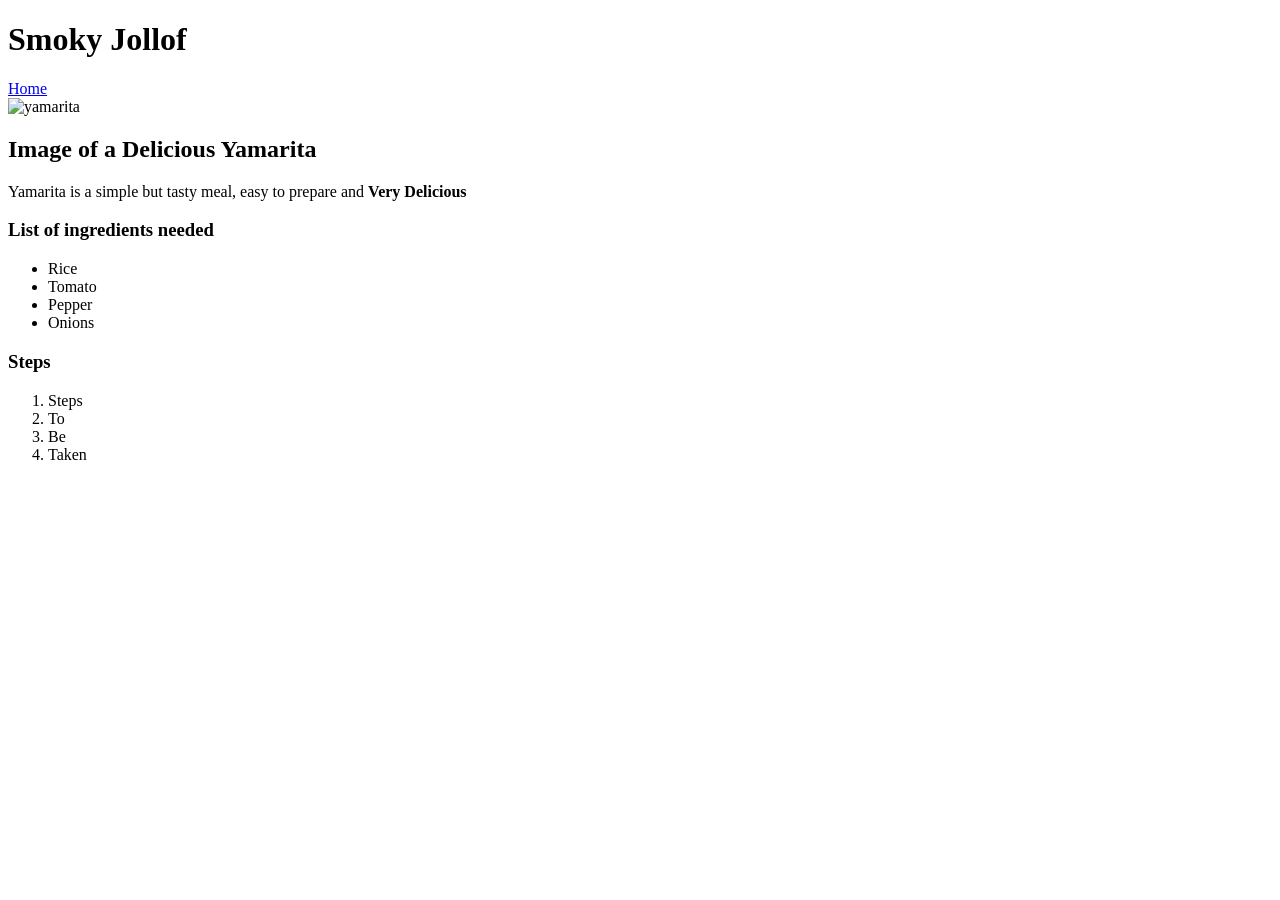
==== recipes/smokyjollof.html @ 2c571c61 "Concluded test html basics Practiced some basic html elements using a recipe themed website" ====
<!DOCTYPE html>
<html lang="en">
<head>
    <meta charset="UTF-8">
    <meta name="viewport" content="width=device-width, initial-scale=1.0">
    <title>Smoky Jollof</title>
</head>
<body>
    <h1>Smoky Jollof</h1>
    <a href="../index.html">Home</a>
<br> <img src="https://encrypted-tbn0.gstatic.com/images?q=tbn:ANd9GcTjEW5iJzy1dYgQSxzSs_RCAYyraECoU-OMRYCx4s4EZw&s=10" height="400" width="310" alt="yamarita">
    <h2><strong>Image of a Delicious Yamarita</strong></h2>
    <p>Yamarita is a simple but tasty meal, easy to prepare and <strong>Very Delicious</strong></p>
     <h3>List of ingredients needed</h3>
        <ul>
            <li>Rice</li>
            <li>Tomato</li>
            <li>Pepper</li>
            <li>Onions</li>
        </ul>
    <h3>Steps</h3>
        <ol>
            <li>Steps</li>
            <li>To</li>
            <li>Be</li>
            <li>Taken</li>
        </ol>
</body>
</html>
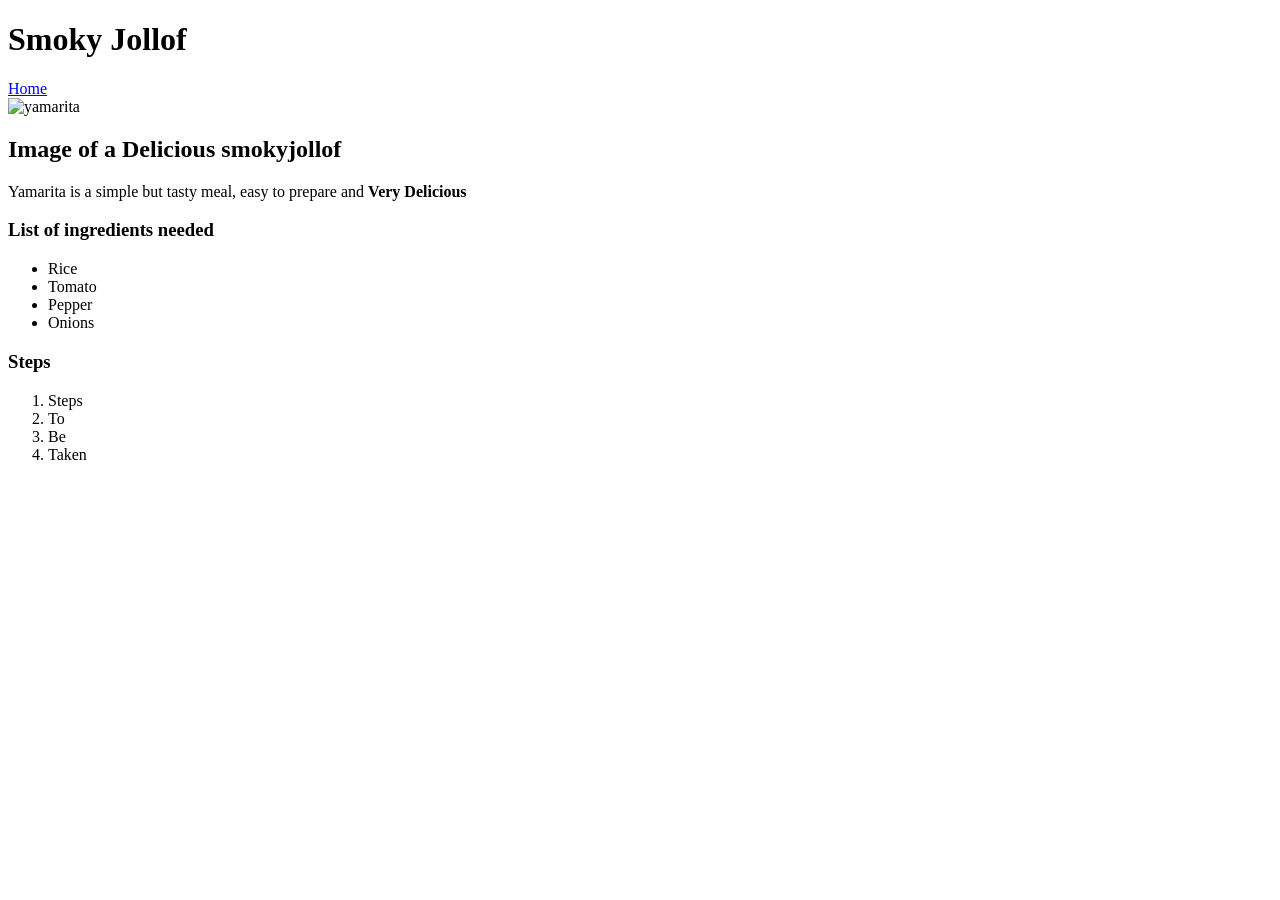
==== commit 8be64eab: "Image description changes" ====
--- a/recipes/smokyjollof.html
+++ b/recipes/smokyjollof.html
@@ -9,7 +9,7 @@
     <h1>Smoky Jollof</h1>
     <a href="../index.html">Home</a>
 <br> <img src="https://encrypted-tbn0.gstatic.com/images?q=tbn:ANd9GcTjEW5iJzy1dYgQSxzSs_RCAYyraECoU-OMRYCx4s4EZw&s=10" height="400" width="310" alt="yamarita">
-    <h2><strong>Image of a Delicious Yamarita</strong></h2>
+    <h2><strong>Image of a Delicious smokyjollof</strong></h2>
     <p>Yamarita is a simple but tasty meal, easy to prepare and <strong>Very Delicious</strong></p>
      <h3>List of ingredients needed</h3>
         <ul>
